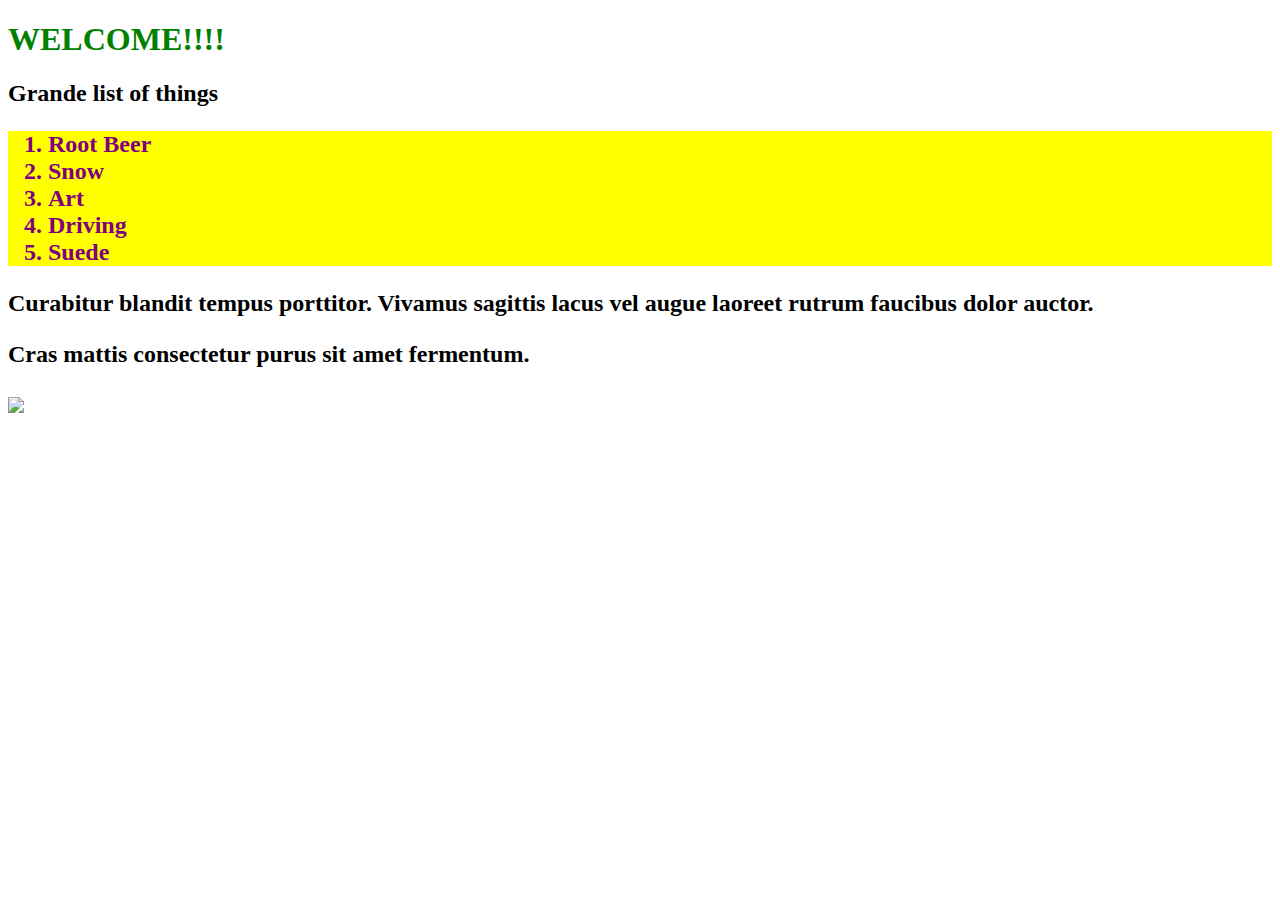
==== index.html @ cb1a7df6 "Update index.html" ====
<!DOCTYPE html>
<html>
  <head>
    <link rel="stylesheet" type="text/css" href="style.css"/>
    <title>Joe's Prime Academy Workshop Site</title>
  </head>
  <body>
    <h1>WELCOME!!!!</h1>
    <h2>Grande list of things<h2>
    <ol>
    <li>Root Beer</li>
    <li>Snow</li>
    <li>Art</li>
    <li>Driving</li>
    <li>Suede</li>
        
     </ol>
      
      <p>
Curabitur blandit tempus porttitor. Vivamus sagittis lacus vel augue laoreet rutrum faucibus dolor auctor. </p>
      <p>Cras mattis consectetur purus sit amet fermentum.</p>
      
      <img src="https://openclipart.org/image/2400px/svg_to_png/235013/AnimalSilhouettes2-Penguin.png" width"300" />
  </body>  

</html>
---- style.css ----
h1 {
  color: green;
}
ol {
  color: purple;
  background-color: yellow;
}
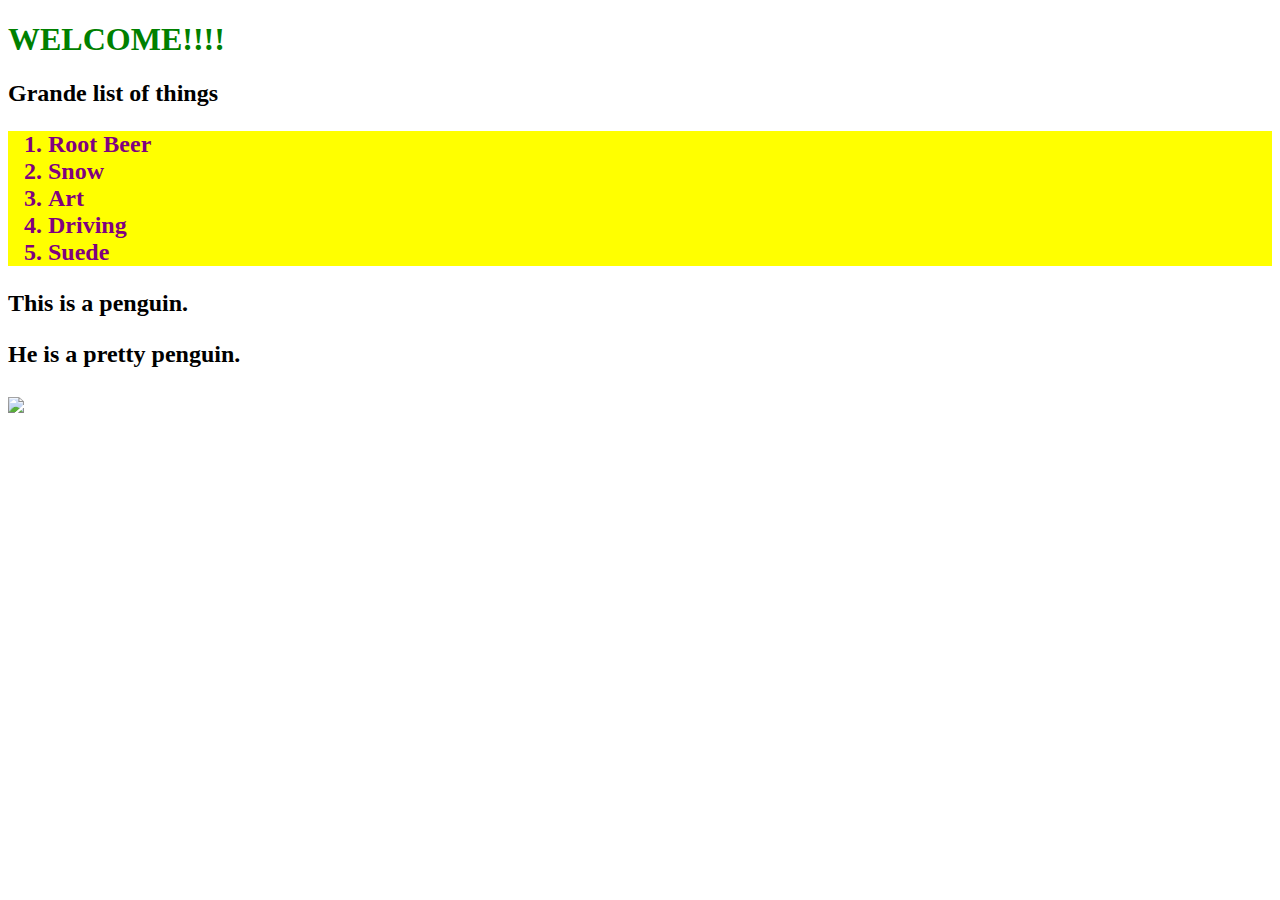
==== commit 24b4ec6d: "Update index.html" ====
--- a/index.html
+++ b/index.html
@@ -16,11 +16,10 @@
         
      </ol>
       
-      <p>
-Curabitur blandit tempus porttitor. Vivamus sagittis lacus vel augue laoreet rutrum faucibus dolor auctor. </p>
-      <p>Cras mattis consectetur purus sit amet fermentum.</p>
+      <p>This is a penguin.</p>
+      <p>He is a pretty penguin.</p>
       
-      <img src="https://openclipart.org/image/2400px/svg_to_png/235013/AnimalSilhouettes2-Penguin.png" width"300" />
+      <img src="https://openclipart.org/image/2400px/svg_to_png/235013/AnimalSilhouettes2-Penguin.png" width="300px" />
   </body>  
 
 </html>
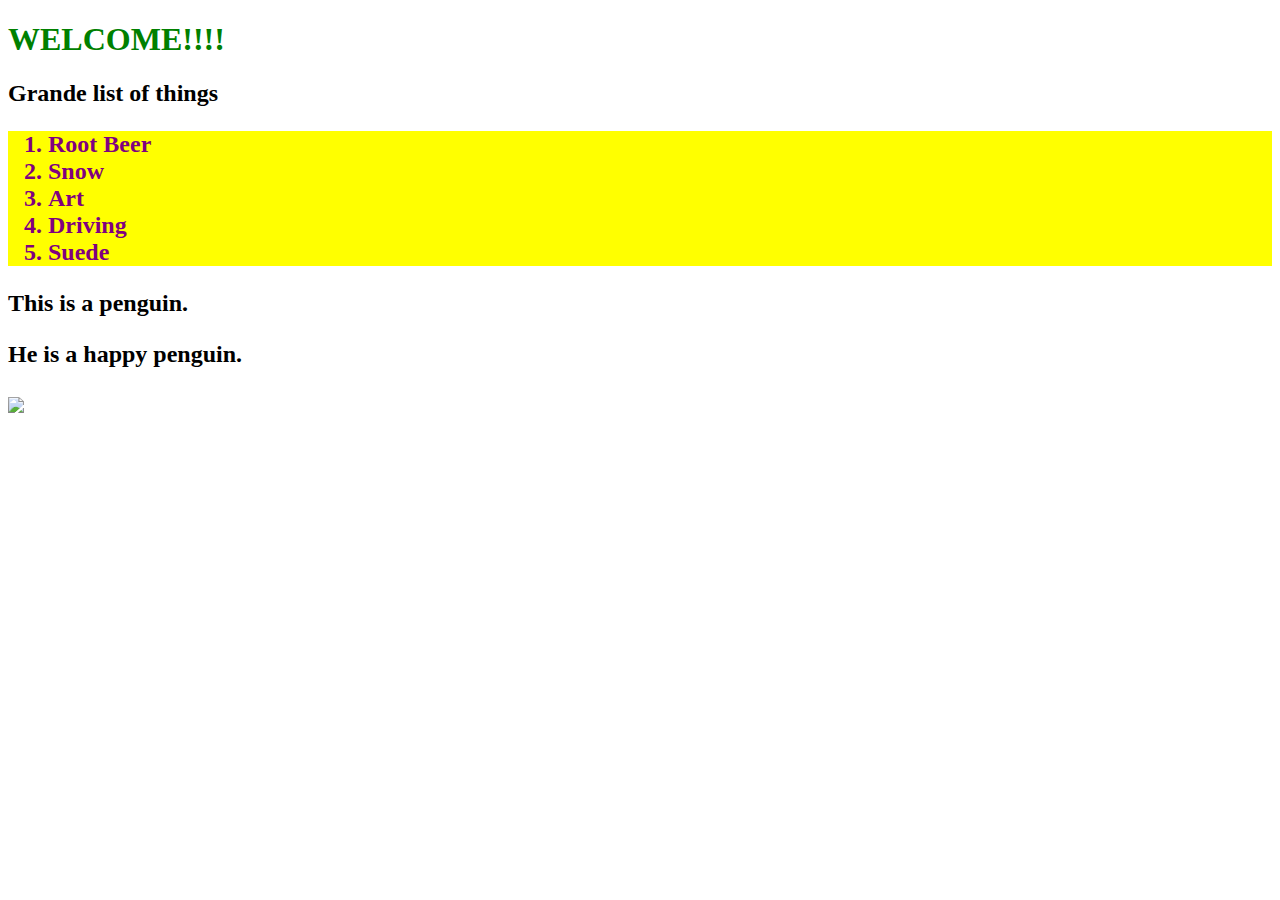
==== commit 5d71faf4: "Update index.html" ====
--- a/index.html
+++ b/index.html
@@ -17,7 +17,7 @@
      </ol>
       
       <p>This is a penguin.</p>
-      <p>He is a pretty penguin.</p>
+      <p>He is a happy penguin.</p>
       
       <img src="https://openclipart.org/image/2400px/svg_to_png/235013/AnimalSilhouettes2-Penguin.png" width="300px" />
   </body>  
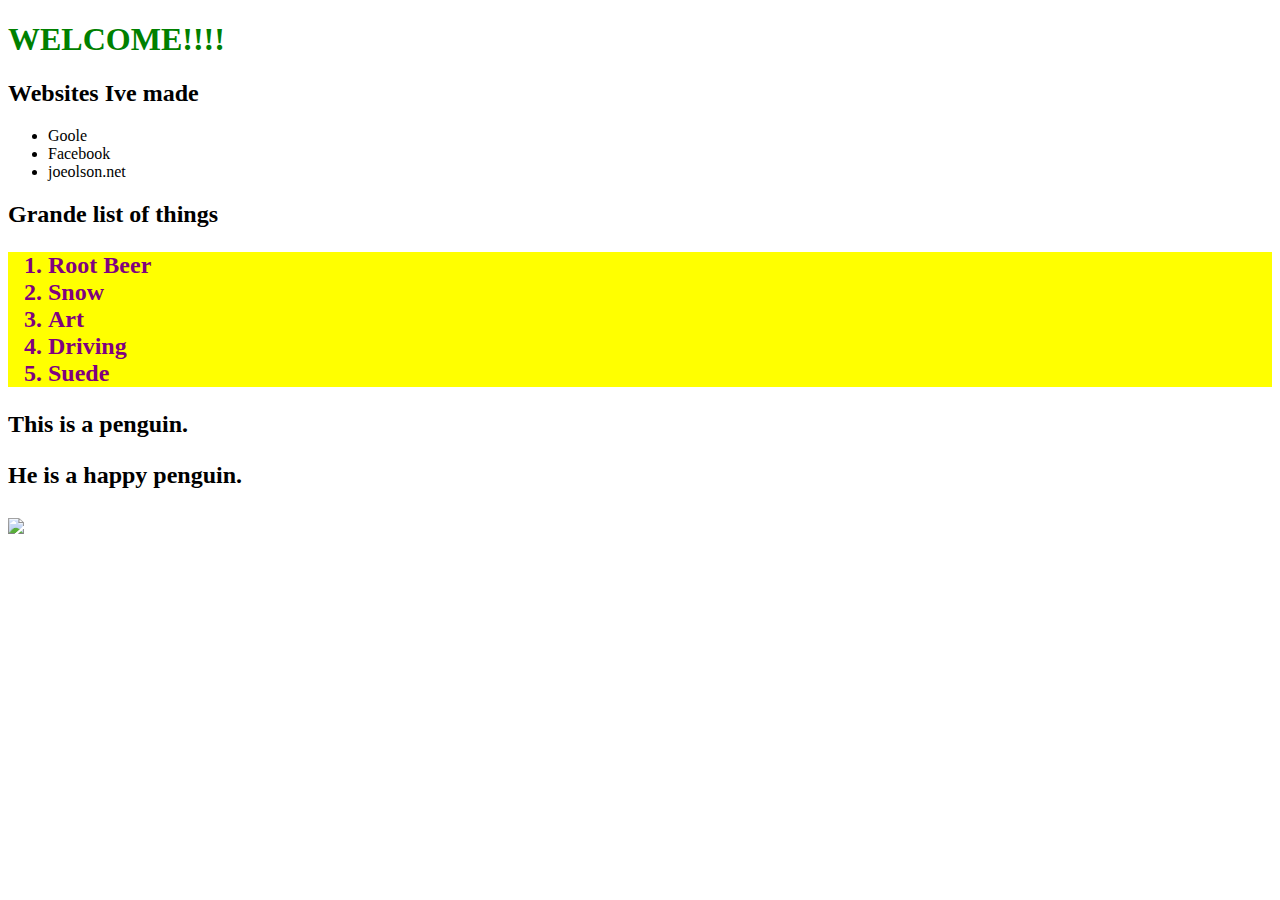
==== commit ea69d449: "Update index.html" ====
--- a/index.html
+++ b/index.html
@@ -6,6 +6,14 @@
   </head>
   <body>
     <h1>WELCOME!!!!</h1>
+    <h2>Websites Ive made</h2>
+    <nav>
+      <ul>
+        <li>Goole</li>
+        <li>Facebook</li>
+        <li>joeolson.net</li>
+      </ul>
+    </nav>
     <h2>Grande list of things<h2>
     <ol>
     <li>Root Beer</li>
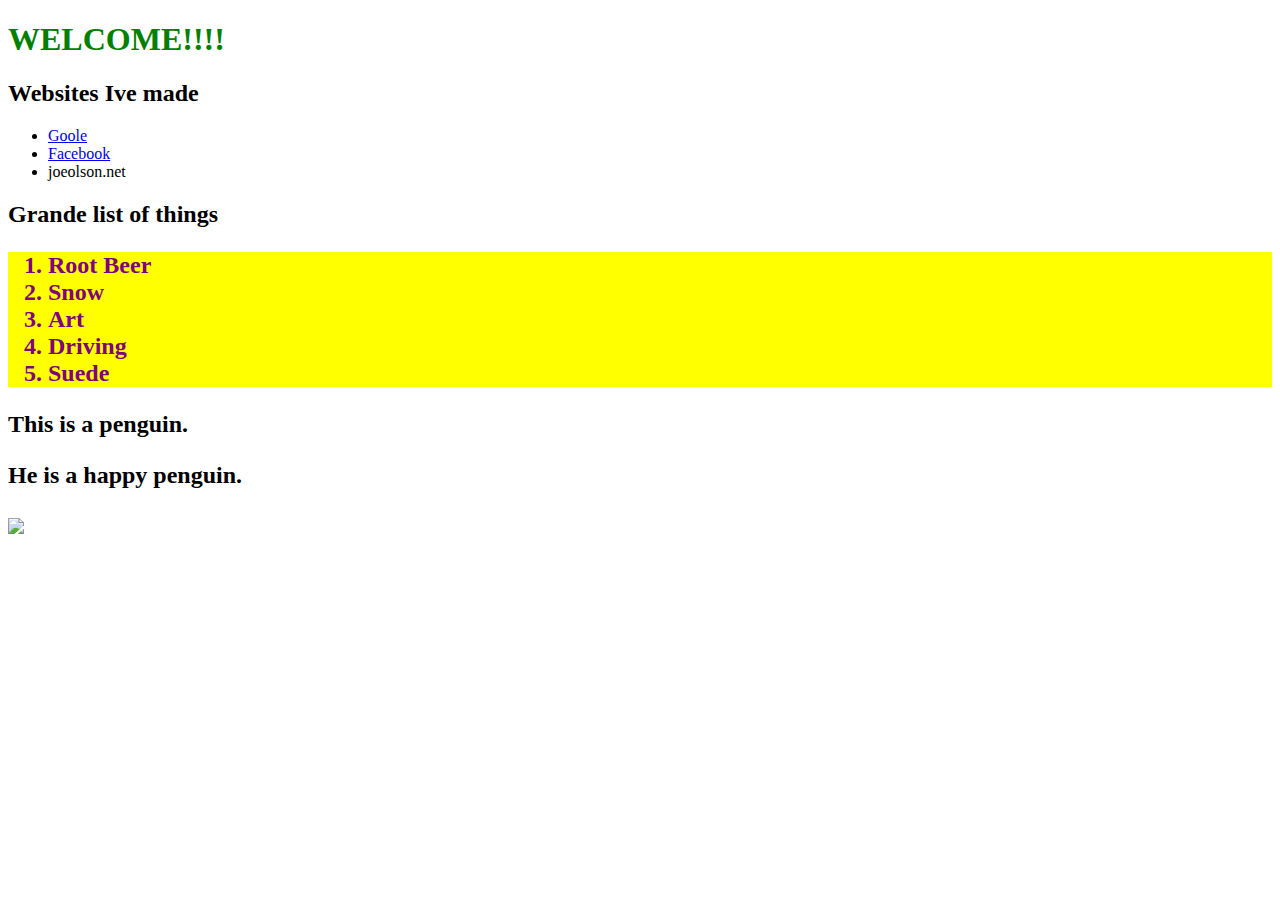
==== commit 81644c09: "Update index.html" ====
--- a/index.html
+++ b/index.html
@@ -9,8 +9,8 @@
     <h2>Websites Ive made</h2>
     <nav>
       <ul>
-        <li>Goole</li>
-        <li>Facebook</li>
+        <li><a href="http://www.google.com">Goole</a></li>
+        <li><a href="http://www.facebook.com">Facebook</a></li>
         <li>joeolson.net</li>
       </ul>
     </nav>
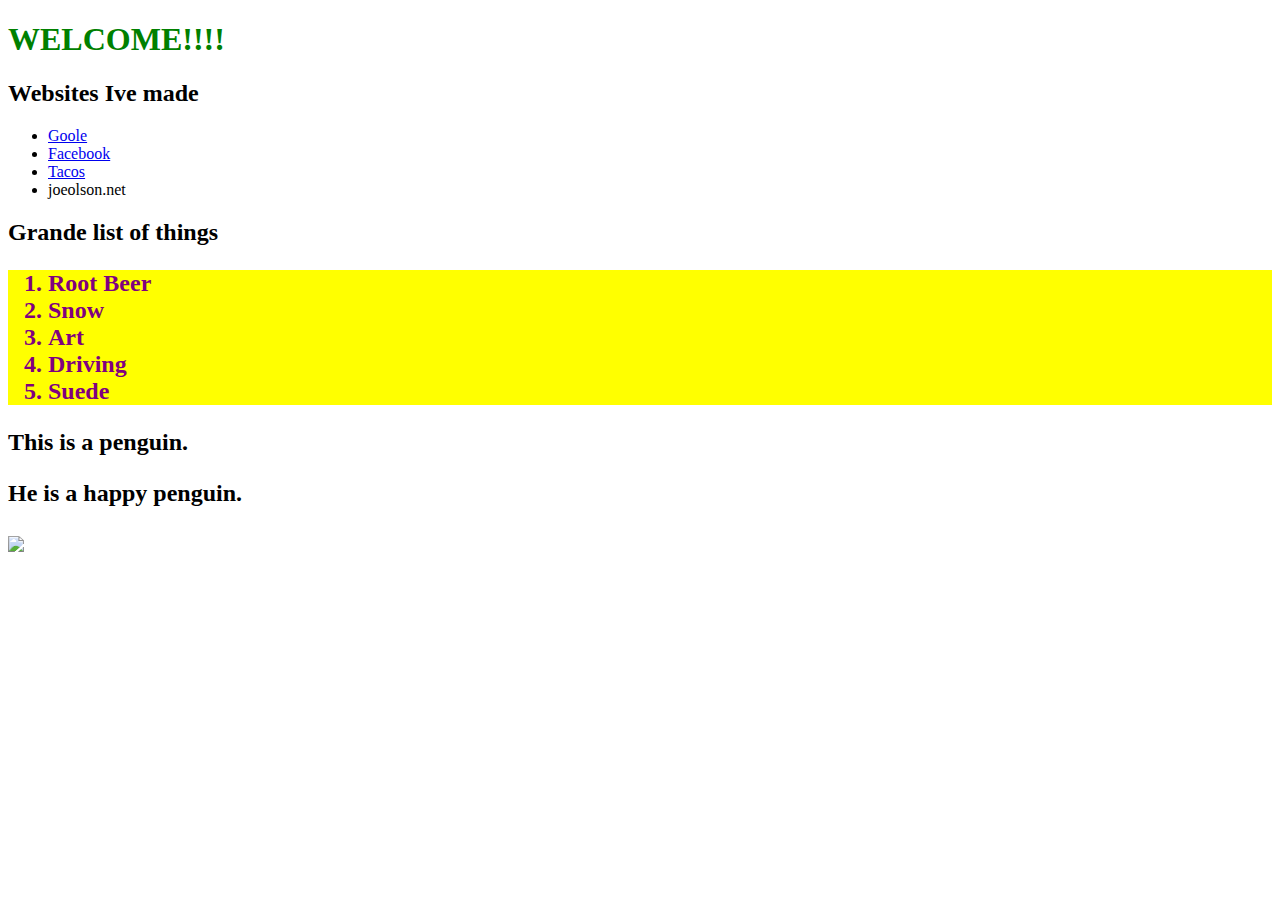
==== commit af43ce34: "Update index.html" ====
--- a/index.html
+++ b/index.html
@@ -11,6 +11,7 @@
       <ul>
         <li><a href="http://www.google.com">Goole</a></li>
         <li><a href="http://www.facebook.com">Facebook</a></li>
+        <li><a href="https://joe-olson.github.io/tacos.html">Tacos</a></li>
         <li>joeolson.net</li>
       </ul>
     </nav>
